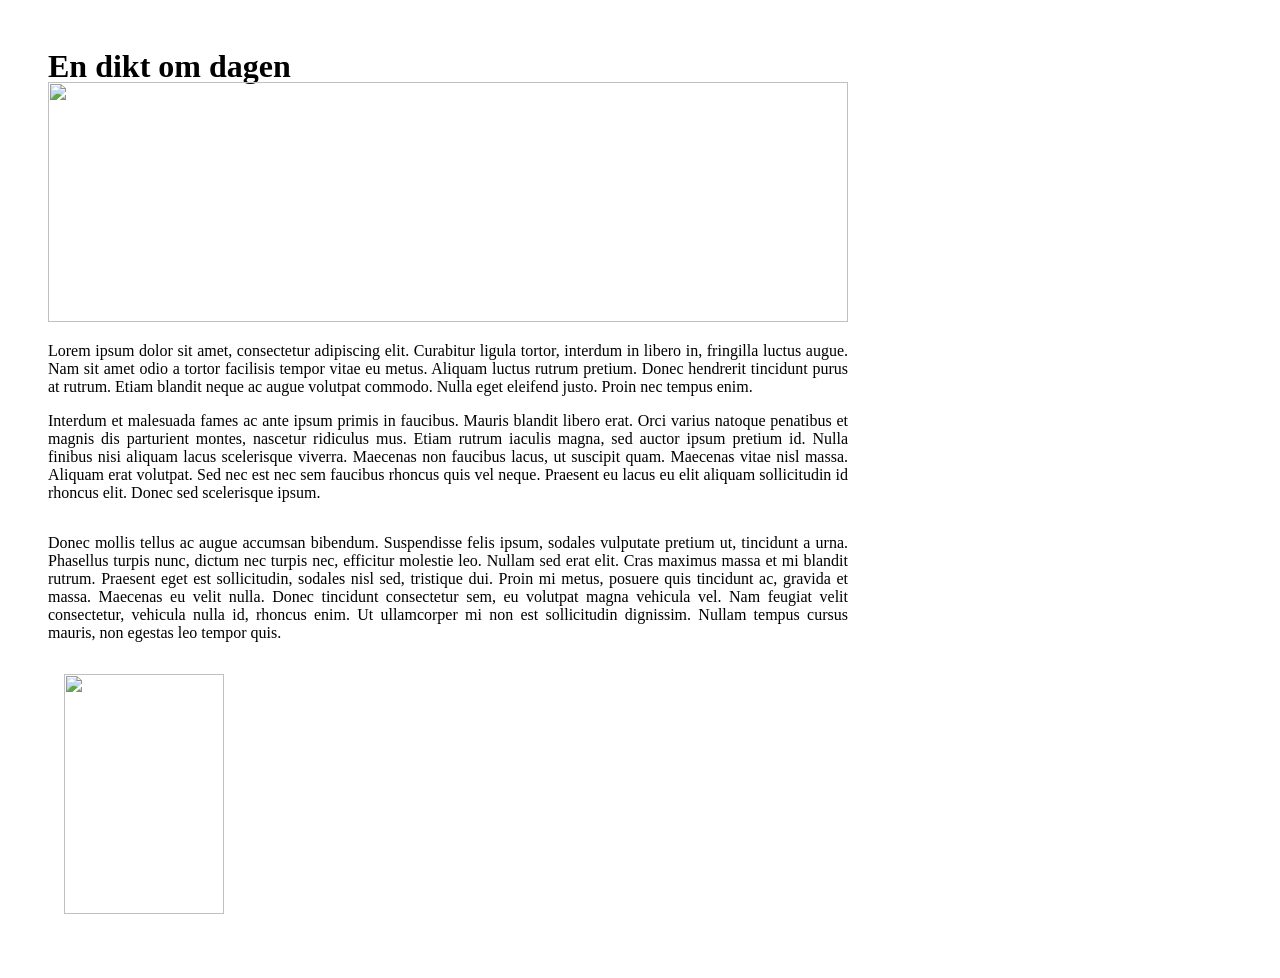
==== index.html @ a8c64607 "commit" ====
<!DOCTYPE html>
<html lang="en">
<head>
    <link rel="stylesheet" href="style.css">
    <meta charset="UTF-8">
    <title>Title</title>
</head>
<body>

    <h1>
        En dikt om dagen
    </h1>

    <img src=https://encrypted-tbn0.gstatic.com/images?q=tbn:ANd9GcTTJnvqq8Qjr_S0H4kakCVAEFmdzN7pNdFZCR_HIc9y5g&s=10" alt="">

    <p>
        Lorem ipsum dolor sit amet, consectetur adipiscing elit. Curabitur ligula tortor, interdum in libero in, fringilla luctus augue. Nam sit amet odio a tortor facilisis tempor vitae eu metus. Aliquam luctus rutrum pretium. Donec hendrerit tincidunt purus at rutrum. Etiam blandit neque ac augue volutpat commodo. Nulla eget eleifend justo. Proin nec tempus enim.
    </p>

    <p>
        Interdum et malesuada fames ac ante ipsum primis in faucibus. Mauris blandit libero erat. Orci varius natoque penatibus et magnis dis parturient montes, nascetur ridiculus mus. Etiam rutrum iaculis magna, sed auctor ipsum pretium id. Nulla finibus nisi aliquam lacus scelerisque viverra. Maecenas non faucibus lacus, ut suscipit quam. Maecenas vitae nisl massa. Aliquam erat volutpat. Sed nec est nec sem faucibus rhoncus quis vel neque. Praesent eu lacus eu elit aliquam sollicitudin id rhoncus elit. Donec sed scelerisque ipsum.
    </p>

    <div class="paragraph-with-image">

        <p>
            Donec mollis tellus ac augue accumsan bibendum. Suspendisse felis ipsum, sodales vulputate pretium ut, tincidunt a urna. Phasellus turpis nunc, dictum nec turpis nec, efficitur molestie leo. Nullam sed erat elit. Cras maximus massa et mi blandit rutrum. Praesent eget est sollicitudin, sodales nisl sed, tristique dui. Proin mi metus, posuere quis tincidunt ac, gravida et massa. Maecenas eu velit nulla. Donec tincidunt consectetur sem, eu volutpat magna vehicula vel. Nam feugiat velit consectetur, vehicula nulla id, rhoncus enim. Ut ullamcorper mi non est sollicitudin dignissim. Nullam tempus cursus mauris, non egestas leo tempor quis.
        </p>
        <img src="https://encrypted-tbn0.gstatic.com/images?q=tbn:ANd9GcQpQQJkX4QxVH-28D1eFJ_RP7evdCNcec4wTA9wDIUwlw&s=10" alt="">

    </div>




</body>
</html>
---- style.css ----
body {
    margin: 3rem;
    max-width: 50rem;
    justify-self: center;
}
* {
    font-family: Verdana, serif;
}

h1 {
    margin: 0 0 -0.2rem 0;
}

img {
    margin: 0;
    width: 100%;
    height: 15em;
    object-fit: cover;
}

p {
    text-align: justify;
}

div.paragraph-with-image {
    all: unset;
    display: flex;
    flex-wrap: wrap;

    img {
        padding: 2%;
        width: 10em;
        height: 15em;
    }
}
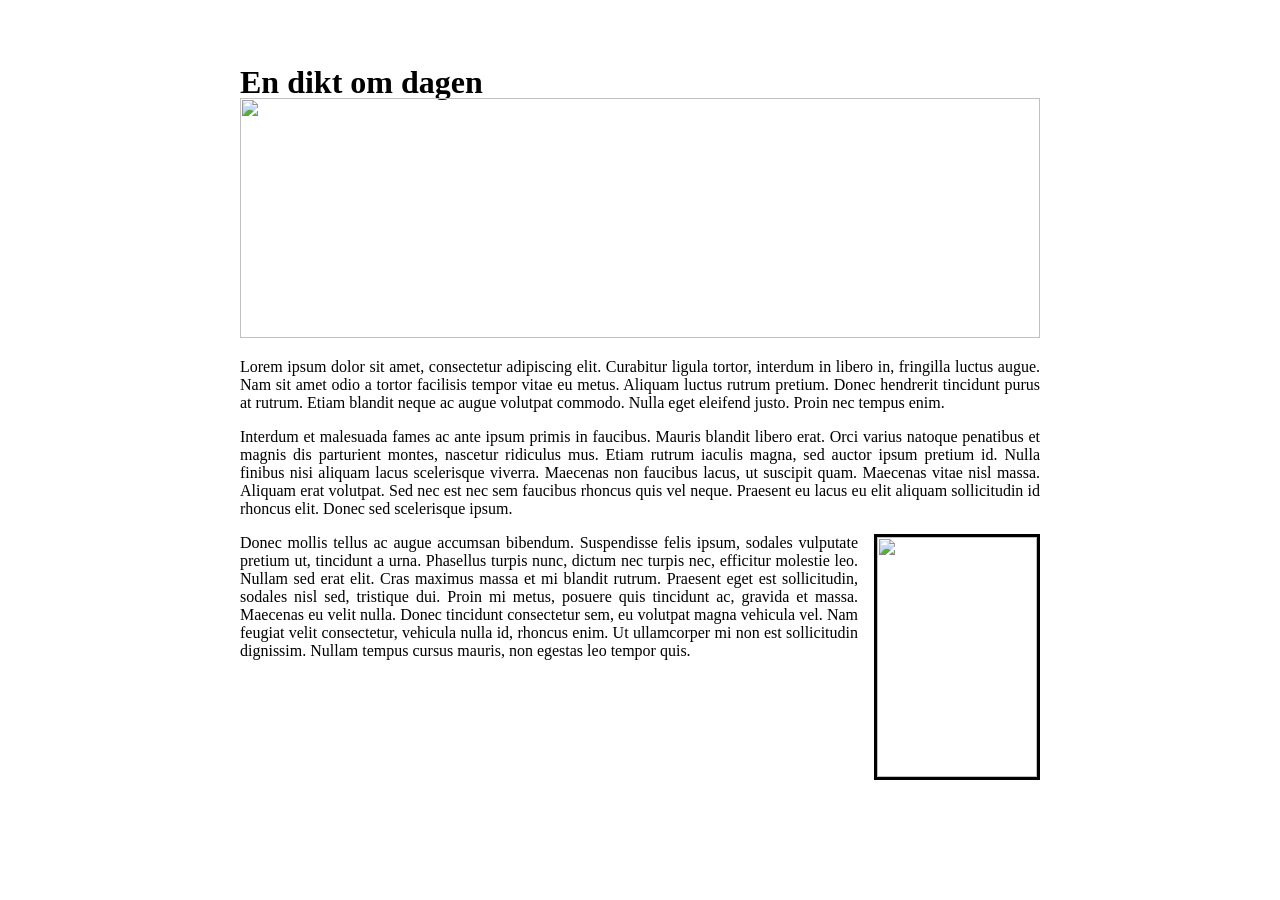
==== commit 4ce34d93: "commit" ====
--- a/index.html
+++ b/index.html
@@ -11,7 +11,7 @@
         En dikt om dagen
     </h1>
 
-    <img src=https://encrypted-tbn0.gstatic.com/images?q=tbn:ANd9GcTTJnvqq8Qjr_S0H4kakCVAEFmdzN7pNdFZCR_HIc9y5g&s=10" alt="">
+    <img src="https://encrypted-tbn0.gstatic.com/images?q=tbn:ANd9GcTTJnvqq8Qjr_S0H4kakCVAEFmdzN7pNdFZCR_HIc9y5g&s=10" alt="">
 
     <p>
         Lorem ipsum dolor sit amet, consectetur adipiscing elit. Curabitur ligula tortor, interdum in libero in, fringilla luctus augue. Nam sit amet odio a tortor facilisis tempor vitae eu metus. Aliquam luctus rutrum pretium. Donec hendrerit tincidunt purus at rutrum. Etiam blandit neque ac augue volutpat commodo. Nulla eget eleifend justo. Proin nec tempus enim.
@@ -23,15 +23,10 @@
 
     <div class="paragraph-with-image">
 
+        <img src="https://encrypted-tbn0.gstatic.com/images?q=tbn:ANd9GcQpQQJkX4QxVH-28D1eFJ_RP7evdCNcec4wTA9wDIUwlw&s=10" alt="">
         <p>
             Donec mollis tellus ac augue accumsan bibendum. Suspendisse felis ipsum, sodales vulputate pretium ut, tincidunt a urna. Phasellus turpis nunc, dictum nec turpis nec, efficitur molestie leo. Nullam sed erat elit. Cras maximus massa et mi blandit rutrum. Praesent eget est sollicitudin, sodales nisl sed, tristique dui. Proin mi metus, posuere quis tincidunt ac, gravida et massa. Maecenas eu velit nulla. Donec tincidunt consectetur sem, eu volutpat magna vehicula vel. Nam feugiat velit consectetur, vehicula nulla id, rhoncus enim. Ut ullamcorper mi non est sollicitudin dignissim. Nullam tempus cursus mauris, non egestas leo tempor quis.
         </p>
-        <img src="https://encrypted-tbn0.gstatic.com/images?q=tbn:ANd9GcQpQQJkX4QxVH-28D1eFJ_RP7evdCNcec4wTA9wDIUwlw&s=10" alt="">
-
     </div>
-
-
-
-
 </body>
 </html>
--- a/style.css
+++ b/style.css
@@ -1,8 +1,9 @@
 body {
-    margin: 3rem;
+    margin: 3rem auto;
     max-width: 50rem;
-    justify-self: center;
+    padding: 1em;
 }
+
 * {
     font-family: Verdana, serif;
 }
@@ -22,14 +23,10 @@
     text-align: justify;
 }
 
-div.paragraph-with-image {
-    all: unset;
-    display: flex;
-    flex-wrap: wrap;
-
-    img {
-        padding: 2%;
-        width: 10em;
-        height: 15em;
-    }
+div.paragraph-with-image img {
+    float: right;
+    width: 10em;
+    height: 15em;
+    margin: 0 0 0 1em;
+    border: 0.2rem solid black;
 }
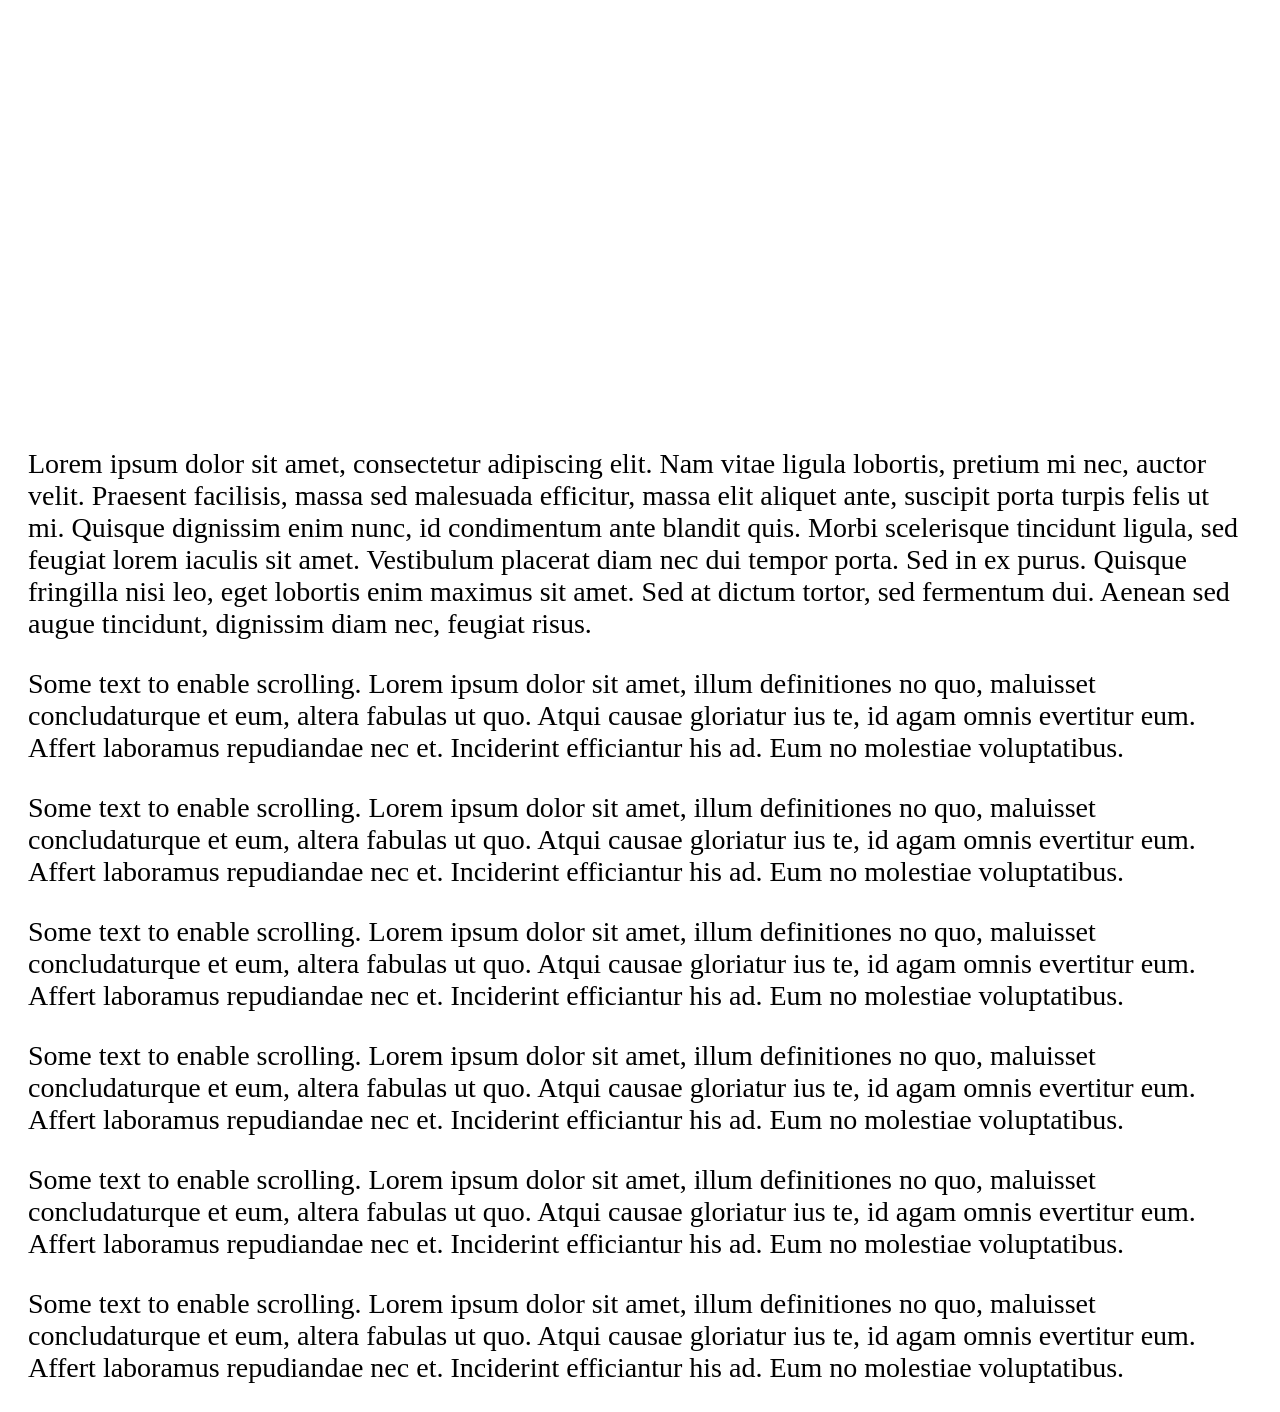
==== commit 8091a679: "commit" ====
--- a/index.html
+++ b/index.html
@@ -1,32 +1,44 @@
 <!DOCTYPE html>
 <html lang="en">
 <head>
+    <meta charset="UTF-8">
+    <title>Navigation</title>
     <link rel="stylesheet" href="style.css">
-    <meta charset="UTF-8">
-    <title>Title</title>
+
+    <link rel="preconnect" href="https://fonts.googleapis.com">
+    <link rel="preconnect" href="https://fonts.gstatic.com" crossorigin>
+    <link href="https://fonts.googleapis.com/css2?family=Chelsea+Market&family=Slabo+13px&display=swap" rel="stylesheet">
+
 </head>
 <body>
+    <header>
+        <h1><i>eliasander</i></h1>
+        <ul>
+            <li><a class="active" href="./index.html">Home</a></li>
+            <li><a href="./dikt_om_dagen/index.html">Dikt om Dagen</a></li>
+            <li><a href="./kuber/index.html">Fredriks Fyrkanter</a></li>
+            <li style="float:right"><a href="./about.html">About</a></li>
+        </ul>
+    </header>
 
-    <h1>
-        En dikt om dagen
-    </h1>
+    <p> Lorem ipsum dolor sit amet, consectetur adipiscing elit.
+        Nam vitae ligula lobortis, pretium mi nec, auctor velit.
+        Praesent facilisis, massa sed malesuada efficitur, massa elit aliquet ante, suscipit porta turpis felis ut mi.
+        Quisque dignissim enim nunc, id condimentum ante blandit quis.
+        Morbi scelerisque tincidunt ligula, sed feugiat lorem iaculis sit amet.
+        Vestibulum placerat diam nec dui tempor porta. Sed in ex purus.
+        Quisque fringilla nisi leo, eget lobortis enim maximus sit amet.
+        Sed at dictum tortor, sed fermentum dui.
+        Aenean sed augue tincidunt, dignissim diam nec, feugiat risus.
+    </p>
+    <p>Some text to enable scrolling. Lorem ipsum dolor sit amet, illum definitiones no quo, maluisset concludaturque et eum, altera fabulas ut quo. Atqui causae gloriatur ius te, id agam omnis evertitur eum. Affert laboramus repudiandae nec et. Inciderint efficiantur his ad. Eum no molestiae voluptatibus.</p>
+    <p>Some text to enable scrolling. Lorem ipsum dolor sit amet, illum definitiones no quo, maluisset concludaturque et eum, altera fabulas ut quo. Atqui causae gloriatur ius te, id agam omnis evertitur eum. Affert laboramus repudiandae nec et. Inciderint efficiantur his ad. Eum no molestiae voluptatibus.</p>
+    <p>Some text to enable scrolling. Lorem ipsum dolor sit amet, illum definitiones no quo, maluisset concludaturque et eum, altera fabulas ut quo. Atqui causae gloriatur ius te, id agam omnis evertitur eum. Affert laboramus repudiandae nec et. Inciderint efficiantur his ad. Eum no molestiae voluptatibus.</p>
+    <p>Some text to enable scrolling. Lorem ipsum dolor sit amet, illum definitiones no quo, maluisset concludaturque et eum, altera fabulas ut quo. Atqui causae gloriatur ius te, id agam omnis evertitur eum. Affert laboramus repudiandae nec et. Inciderint efficiantur his ad. Eum no molestiae voluptatibus.</p>
+    <p>Some text to enable scrolling. Lorem ipsum dolor sit amet, illum definitiones no quo, maluisset concludaturque et eum, altera fabulas ut quo. Atqui causae gloriatur ius te, id agam omnis evertitur eum. Affert laboramus repudiandae nec et. Inciderint efficiantur his ad. Eum no molestiae voluptatibus.</p>
+    <p>Some text to enable scrolling. Lorem ipsum dolor sit amet, illum definitiones no quo, maluisset concludaturque et eum, altera fabulas ut quo. Atqui causae gloriatur ius te, id agam omnis evertitur eum. Affert laboramus repudiandae nec et. Inciderint efficiantur his ad. Eum no molestiae voluptatibus.</p>
 
-    <img src="https://encrypted-tbn0.gstatic.com/images?q=tbn:ANd9GcTTJnvqq8Qjr_S0H4kakCVAEFmdzN7pNdFZCR_HIc9y5g&s=10" alt="">
 
-    <p>
-        Lorem ipsum dolor sit amet, consectetur adipiscing elit. Curabitur ligula tortor, interdum in libero in, fringilla luctus augue. Nam sit amet odio a tortor facilisis tempor vitae eu metus. Aliquam luctus rutrum pretium. Donec hendrerit tincidunt purus at rutrum. Etiam blandit neque ac augue volutpat commodo. Nulla eget eleifend justo. Proin nec tempus enim.
-    </p>
-
-    <p>
-        Interdum et malesuada fames ac ante ipsum primis in faucibus. Mauris blandit libero erat. Orci varius natoque penatibus et magnis dis parturient montes, nascetur ridiculus mus. Etiam rutrum iaculis magna, sed auctor ipsum pretium id. Nulla finibus nisi aliquam lacus scelerisque viverra. Maecenas non faucibus lacus, ut suscipit quam. Maecenas vitae nisl massa. Aliquam erat volutpat. Sed nec est nec sem faucibus rhoncus quis vel neque. Praesent eu lacus eu elit aliquam sollicitudin id rhoncus elit. Donec sed scelerisque ipsum.
-    </p>
-
-    <div class="paragraph-with-image">
-
-        <img src="https://encrypted-tbn0.gstatic.com/images?q=tbn:ANd9GcQpQQJkX4QxVH-28D1eFJ_RP7evdCNcec4wTA9wDIUwlw&s=10" alt="">
-        <p>
-            Donec mollis tellus ac augue accumsan bibendum. Suspendisse felis ipsum, sodales vulputate pretium ut, tincidunt a urna. Phasellus turpis nunc, dictum nec turpis nec, efficitur molestie leo. Nullam sed erat elit. Cras maximus massa et mi blandit rutrum. Praesent eget est sollicitudin, sodales nisl sed, tristique dui. Proin mi metus, posuere quis tincidunt ac, gravida et massa. Maecenas eu velit nulla. Donec tincidunt consectetur sem, eu volutpat magna vehicula vel. Nam feugiat velit consectetur, vehicula nulla id, rhoncus enim. Ut ullamcorper mi non est sollicitudin dignissim. Nullam tempus cursus mauris, non egestas leo tempor quis.
-        </p>
     </div>
 </body>
 </html>
--- a/style.css
+++ b/style.css
@@ -1,32 +1,64 @@
-body {
-    margin: 3rem auto;
-    max-width: 50rem;
-    padding: 1em;
+@view-transition {
+    navigation: auto;
 }
 
 * {
-    font-family: Verdana, serif;
+    font-family: "Charis SIL", serif;
+}
+
+body {
+    margin: 0;
+    padding: 0;
+    font-size: 28px;
+}
+
+header {
+    background-image: url("https://images.unsplash.com/photo-1485470733090-0aae1788d5af?q=80&w=1517&auto=format&fit=crop&ixlib=rb-4.1.0&ixid=M3wxMjA3fDB8MHxwaG90by1wYWdlfHx8fGVufDB8fHx8fA%3D%3D");
+    background-size: cover;
+    background-position-y: center;
+    width: 100%;
+    height: 15em;
+    align-content: center;
+    border-radius: 0 0 1em 1em;
 }
 
 h1 {
-    margin: 0 0 -0.2rem 0;
+    text-align: center;
+    color: white;
+    font-size: 5em;
 }
 
-img {
+ul {
+    list-style-type: none;
     margin: 0;
-    width: 100%;
-    height: 15em;
-    object-fit: cover;
+    padding: 0;
+    overflow: hidden;
+    position: sticky;
+    top: 0;
+
+}
+
+
+ul li {
+    float: inline-start;
+}
+
+ul li a {
+    display: block;
+    color: white;
+    text-align: center;
+    padding: 14px 16px;
+    text-decoration: none;
+    transition: color 0.3s;
+}
+ul li a:hover {
+    color: #2e87b6;
+}
+
+ul li a.active {
+    text-decoration: underline;
 }
 
 p {
-    text-align: justify;
+    padding: 0 1em;
 }
-
-div.paragraph-with-image img {
-    float: right;
-    width: 10em;
-    height: 15em;
-    margin: 0 0 0 1em;
-    border: 0.2rem solid black;
-}
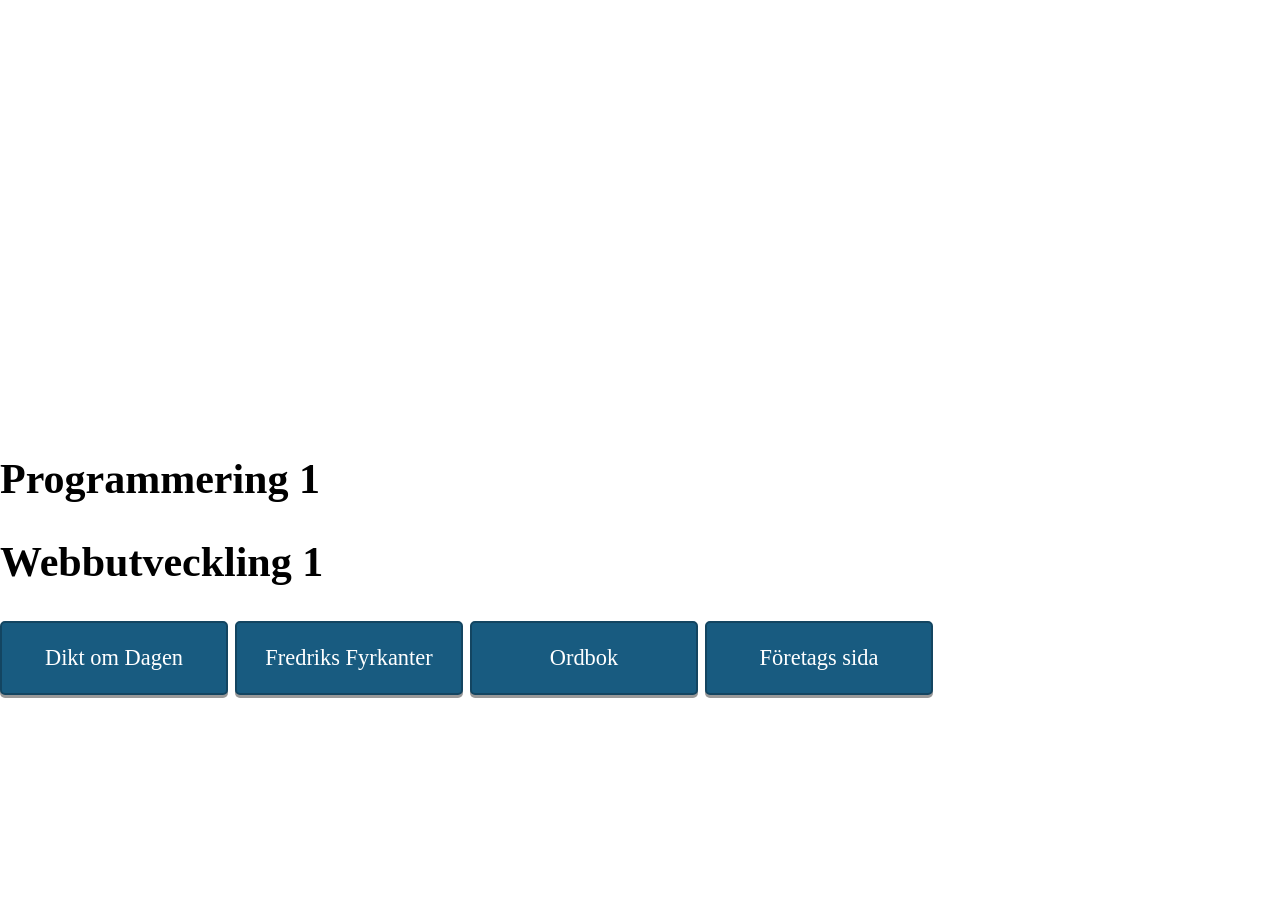
==== commit e9a307e9: "Wiiiii haaa iiii" ====
--- a/index.html
+++ b/index.html
@@ -15,30 +15,42 @@
         <h1><i>eliasander</i></h1>
         <ul>
             <li><a class="active" href="./index.html">Home</a></li>
-            <li><a href="./dikt_om_dagen/index.html">Dikt om Dagen</a></li>
-            <li><a href="./kuber/index.html">Fredriks Fyrkanter</a></li>
             <li style="float:right"><a href="./about.html">About</a></li>
         </ul>
     </header>
 
-    <p> Lorem ipsum dolor sit amet, consectetur adipiscing elit.
-        Nam vitae ligula lobortis, pretium mi nec, auctor velit.
-        Praesent facilisis, massa sed malesuada efficitur, massa elit aliquet ante, suscipit porta turpis felis ut mi.
-        Quisque dignissim enim nunc, id condimentum ante blandit quis.
-        Morbi scelerisque tincidunt ligula, sed feugiat lorem iaculis sit amet.
-        Vestibulum placerat diam nec dui tempor porta. Sed in ex purus.
-        Quisque fringilla nisi leo, eget lobortis enim maximus sit amet.
-        Sed at dictum tortor, sed fermentum dui.
-        Aenean sed augue tincidunt, dignissim diam nec, feugiat risus.
-    </p>
-    <p>Some text to enable scrolling. Lorem ipsum dolor sit amet, illum definitiones no quo, maluisset concludaturque et eum, altera fabulas ut quo. Atqui causae gloriatur ius te, id agam omnis evertitur eum. Affert laboramus repudiandae nec et. Inciderint efficiantur his ad. Eum no molestiae voluptatibus.</p>
-    <p>Some text to enable scrolling. Lorem ipsum dolor sit amet, illum definitiones no quo, maluisset concludaturque et eum, altera fabulas ut quo. Atqui causae gloriatur ius te, id agam omnis evertitur eum. Affert laboramus repudiandae nec et. Inciderint efficiantur his ad. Eum no molestiae voluptatibus.</p>
-    <p>Some text to enable scrolling. Lorem ipsum dolor sit amet, illum definitiones no quo, maluisset concludaturque et eum, altera fabulas ut quo. Atqui causae gloriatur ius te, id agam omnis evertitur eum. Affert laboramus repudiandae nec et. Inciderint efficiantur his ad. Eum no molestiae voluptatibus.</p>
-    <p>Some text to enable scrolling. Lorem ipsum dolor sit amet, illum definitiones no quo, maluisset concludaturque et eum, altera fabulas ut quo. Atqui causae gloriatur ius te, id agam omnis evertitur eum. Affert laboramus repudiandae nec et. Inciderint efficiantur his ad. Eum no molestiae voluptatibus.</p>
-    <p>Some text to enable scrolling. Lorem ipsum dolor sit amet, illum definitiones no quo, maluisset concludaturque et eum, altera fabulas ut quo. Atqui causae gloriatur ius te, id agam omnis evertitur eum. Affert laboramus repudiandae nec et. Inciderint efficiantur his ad. Eum no molestiae voluptatibus.</p>
-    <p>Some text to enable scrolling. Lorem ipsum dolor sit amet, illum definitiones no quo, maluisset concludaturque et eum, altera fabulas ut quo. Atqui causae gloriatur ius te, id agam omnis evertitur eum. Affert laboramus repudiandae nec et. Inciderint efficiantur his ad. Eum no molestiae voluptatibus.</p>
+    <main>
 
 
-    </div>
+        <section>
+            <h2>
+                Programmering 1
+            </h2>
+
+
+        </section>
+
+
+        <section>
+            <h2>
+                Webbutveckling 1
+            </h2>
+
+            <a class="button" href="./dikt_om_dagen/index.html">
+                <p>Dikt om Dagen</p>
+            </a>
+            <a class="button" href="./kuber/index.html">
+                <p>Fredriks Fyrkanter</p>
+            </a>
+            <a class="button" href="./ordbok/index.html">
+                <p>Ordbok</p>
+            </a>
+            <a class="button" href="./företag_webbsida/index.html">
+                <p>Företags sida</p>
+            </a>
+
+
+        </section>
+    </main>
 </body>
 </html>
--- a/style.css
+++ b/style.css
@@ -1,5 +1,10 @@
 @view-transition {
     navigation: auto;
+}
+
+:root {
+    --primary-color: #185b80;
+    --secondary-color: #134561;
 }
 
 * {
@@ -52,7 +57,7 @@
     transition: color 0.3s;
 }
 ul li a:hover {
-    color: #2e87b6;
+    color: #185b80;
 }
 
 ul li a.active {
@@ -62,3 +67,31 @@
 p {
     padding: 0 1em;
 }
+
+main {
+    align-content: center;
+}
+
+.button {
+    display: inline-block;
+    width: 10em;
+    font-size: 0.8em;
+    text-align: center;
+    text-decoration: none;
+    color: #ffffff;
+    background-color: var(--primary-color);
+    border: 2px solid var(--secondary-color);
+    border-radius: 5px;
+    box-shadow: 0 3px #999;
+}
+
+.button:hover {
+    font-size: 0.8em;
+    text-align: center;
+    text-decoration: none;
+    color: #ffffff;
+    background-color: var(--secondary-color);
+    border: 2px solid var(--secondary-color);
+    border-radius: 5px;
+    box-shadow: 0 3px #999;
+}
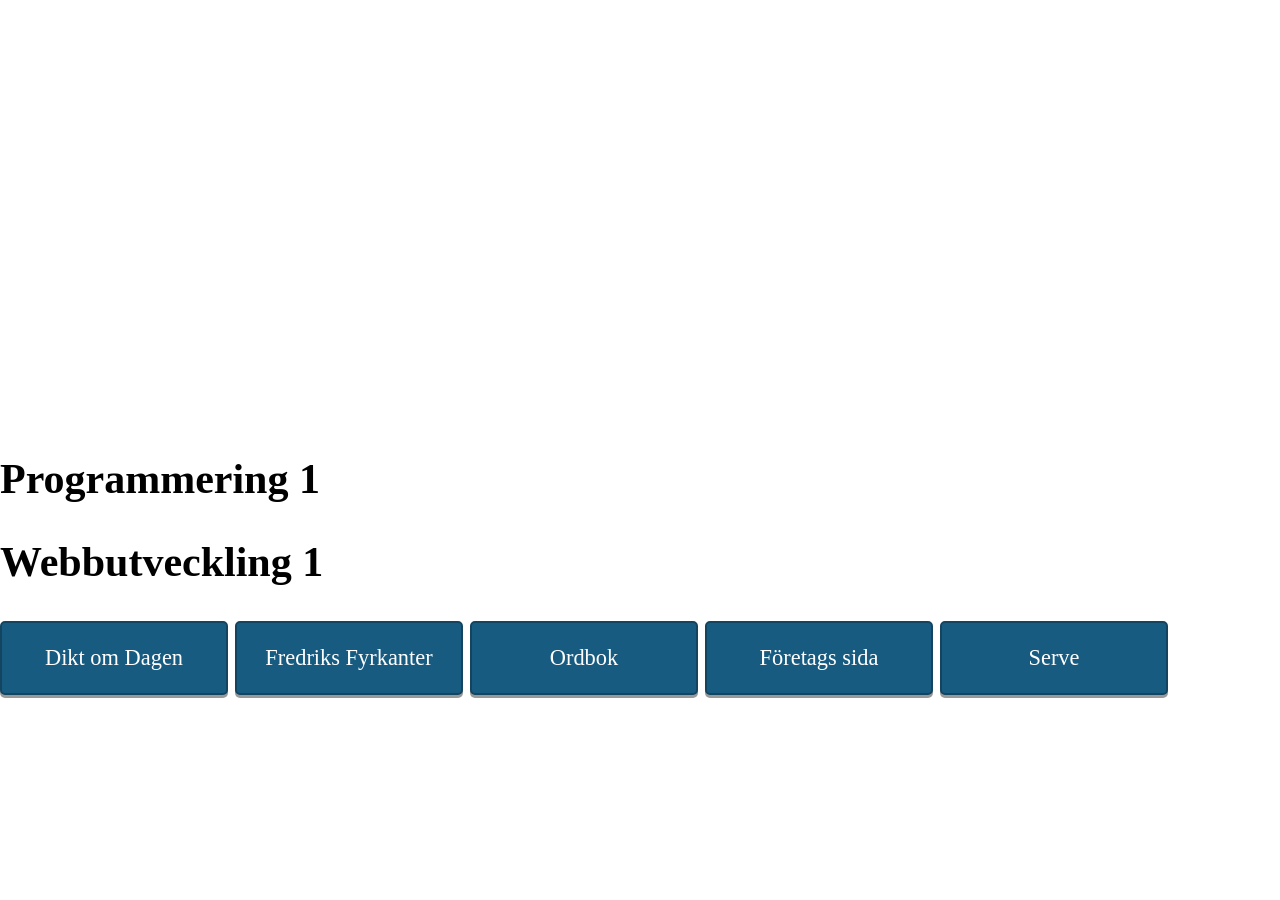
==== commit c481a33e: "Ändra namn från A till serve_spel_sida. Ändrade storlek av background.png från 3840x2160 till 960x54" ====
--- a/index.html
+++ b/index.html
@@ -48,6 +48,9 @@
             <a class="button" href="./företag_webbsida/index.html">
                 <p>Företags sida</p>
             </a>
+            <a class="button" href="./serve_spel_sida/index.html">
+                <p>Serve</p>
+            </a>
 
 
         </section>
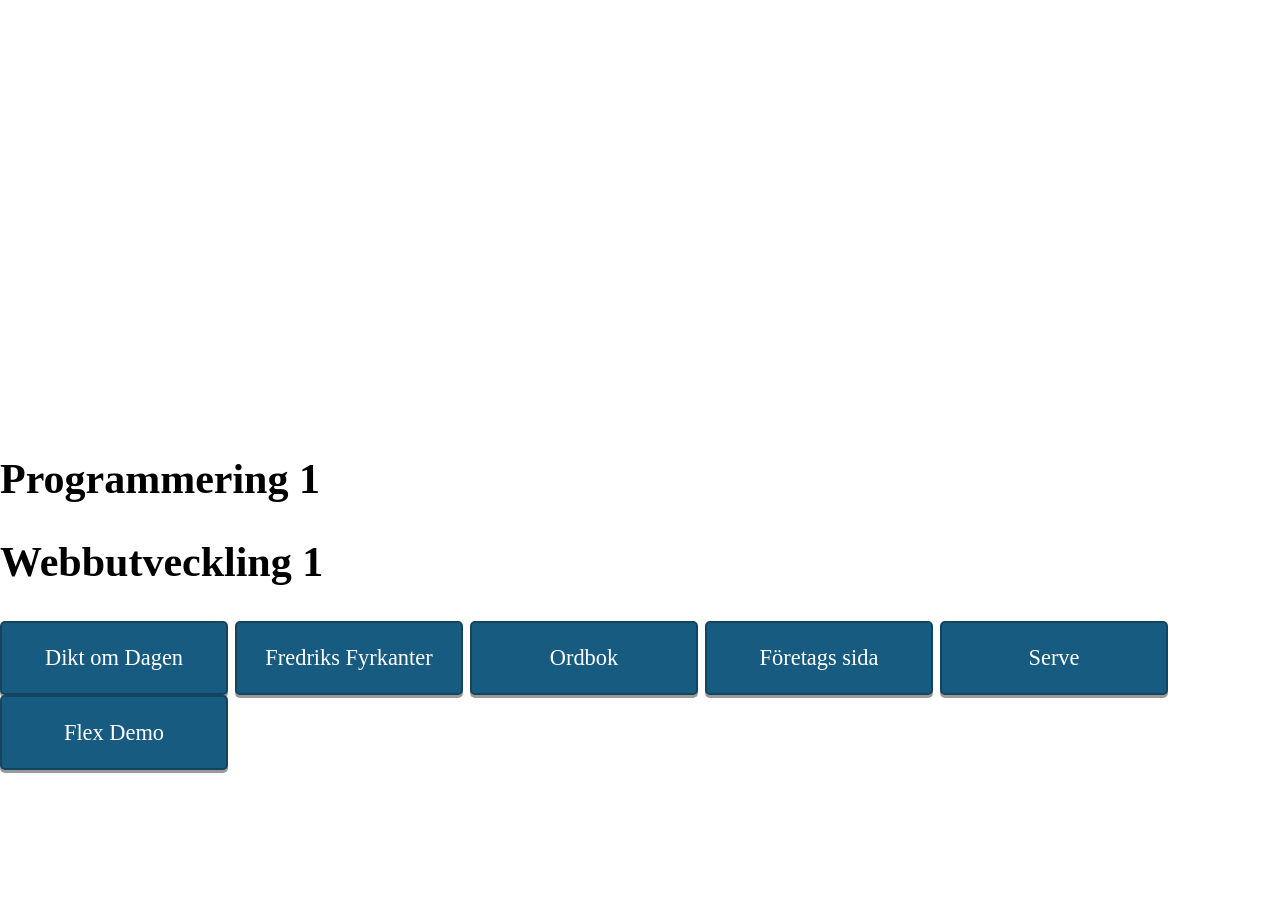
==== commit a9177f33: "flexdemo" ====
--- a/index.html
+++ b/index.html
@@ -51,6 +51,9 @@
             <a class="button" href="./serve_spel_sida/index.html">
                 <p>Serve</p>
             </a>
+            <a class="button" href="./flexdemo/index.html">
+                <p>Flex Demo</p>
+            </a>
 
 
         </section>
